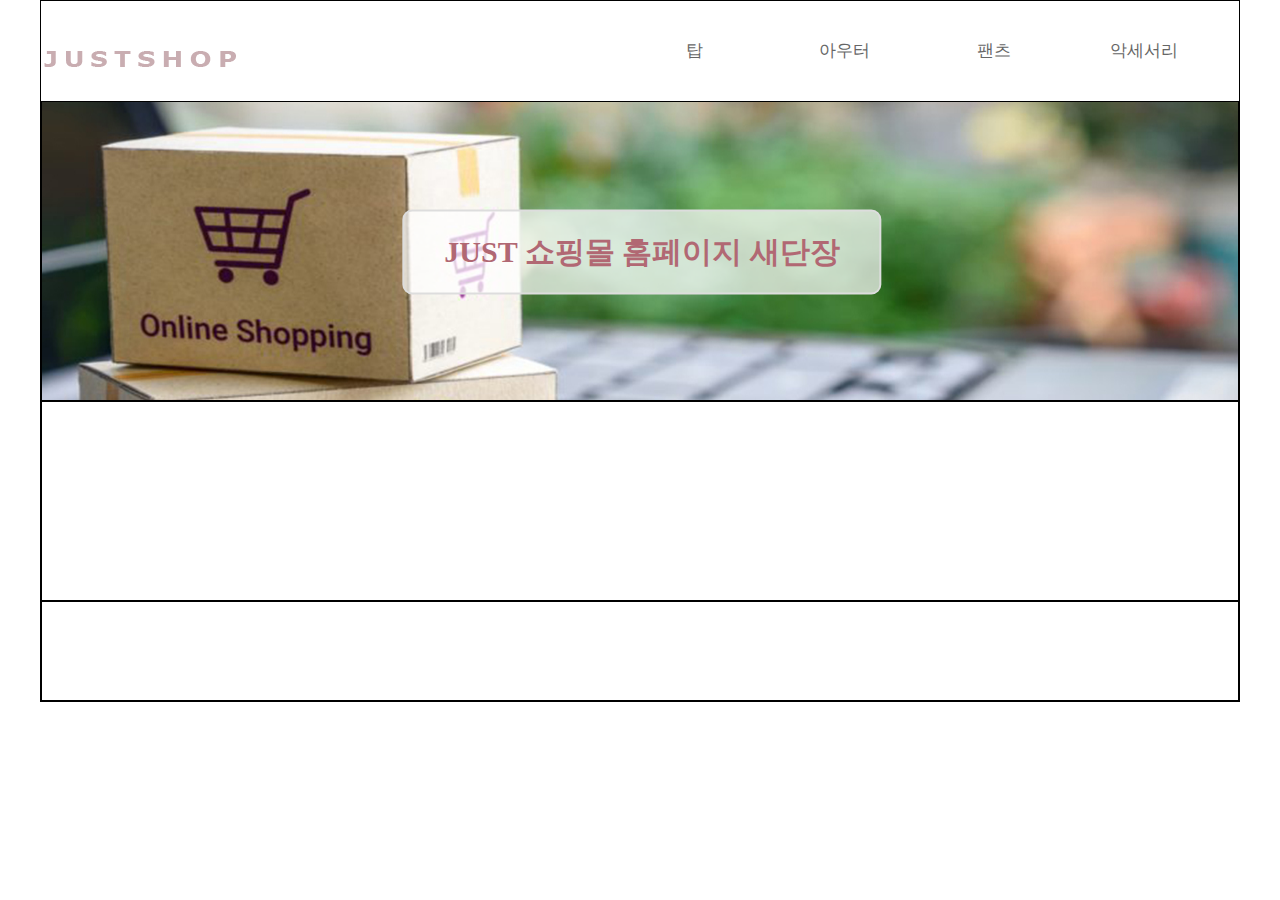
==== 풀이/index02.html @ ee585538 "0719_JustShop" ====
<!DOCTYPE html>
<html lang="ko">
<head>
    <meta charset="UTF-8">
    <!-- 6,7번 줄은 반응형 웹에서 적용되는 소스 -->
    <meta http-equiv="X-UA-Compatible" content="IE=edge">
    <meta name="viewport" content="width=device-width, initial-scale=1.0">
    <title>just shop 메인페이지</title>
    <link rel="stylesheet" href="style/style.css">
    <script src="lib/jquery-1.12.3.js"></script>
    <script src="script/script.js"></script>
</head>
<body>
    <div id="wrap">
        <header id="header" class="flexContainer">
            <div id="headerlogo">
                <a href="#"><img src="image/Header/headerLogo.png" alt="헤더로고"></a>
            </div> <!-- div#headerlogo -->

            <nav id="gnb">
                <ul id="mainMenu" class="flexContainer">
                    <li class="mainLi">
                        <a href="#">탑</a>
                        <ul class="subMenu">
                            <li class="subLi"><a href="#">블라우스</a></li>
                            <li class="subLi"><a href="#">티</a></li>
                            <li class="subLi"><a href="#">셔츠</a></li>
                            <li class="subLi"><a href="#">니트</a></li>
                        </ul>
                    </li>
                    <li class="mainLi">
                        <a href="#">아우터</a>
                        <ul class="subMenu">
                            <li class="subLi"><a href="#">자켓</a></li>
                            <li class="subLi"><a href="#">코트</a></li>
                            <li class="subLi"><a href="#">가디건</a></li>
                            <li class="subLi"><a href="#">머플러</a></li>
                        </ul>
                    </li>

                    <li class="mainLi">
                        <a href="#">팬츠</a>
                        <ul class="subMenu">
                            <li class="subLi"><a href="#">청바지</a></li>
                            <li class="subLi"><a href="#">짧은바지</a></li>
                            <li class="subLi"><a href="#">긴바지</a></li>
                            <li class="subLi"><a href="#">레깅스</a></li>
                        </ul>
                    </li>
                    <li class="mainLi">
                        <a href="#">악세서리</a>
                        <ul class="subMenu">
                            <li class="subLi"><a href="#">귀고리</a></li>
                            <li class="subLi"><a href="#">목걸이</a></li>
                            <li class="subLi"><a href="#">반지</a></li>
                            <li class="subLi"><a href="#">팔찌</a></li>
                        </ul>
                    </li>
                </ul>

            </nav> <!-- nav#gnb -->
        </header> <!-- header#header -->
        <div id="slide">
            <div id="shuttleFrame">
                <a href="#"><img src="image/Slide/img1.jpg" alt="갤러리이미지01" width="1200" height="300">
                    <span>JUST 쇼핑몰 홈페이지 새단장</span>
                </a>
                <a href="#"><img src="image/Slide/img2.jpg" alt="갤러리이미지02" width="1200" height="300">
                    <span>이달의 쇼핑 이벤트</span>
                </a>
                <a href="#"><img src="image/Slide/img3.jpg" alt="갤러리이미지03" width="1200" height="300">
                    <span>장바구니 할인 이벤트</span>
                </a>
            </div> <!-- div#shuttleFrame 애니메이션 대상 -->

        </div> <!-- div#slide -->
        <div id="contents"  class="flexContainer">
            
        </div> <!-- div#contents -->
        <footer id="footer"  class="flexContainer">
            
        </footer> <!-- footer#footer -->
        
    </div> <!-- div#wrap -->
</body>
</html>
---- 풀이/style/style.css ----
@charset "UTF-8";

/* reset 시작 */

* {
  color: #333;
  text-decoration: none;
  padding: 0;
  margin: 0;
  box-sizing: border-box;
}

body {
  background-color: #fff;
}

ul {
  list-style: none;
}

img {
  vertical-align: middle;
}

a:link {
  color: #666;
}

a:visited {
  color: #444;
}

a:hover {
  color: #555;
}

a:active {
  color: #666;
}

.flexContainer {
  display: flex;
}

/* reset 끝*/
/* div#wrap */

div#wrap {
  border: 1px solid #000;
  width: 1200px;
  margin: 0 auto;
}

/* div#wrap */

/* header#header */

header#header {
  height: 100px;
  /* border: 1px solid #000; */
  justify-content: space-between;
}

#header #headerlogo {
  height: 100px;
  line-height: 100px;
  /* border: 1px solid #000; */
}

/* nav#gnb */

#header #gnb {
  /* border: 1px solid #000; */
  margin-right: 20px;

  width: 62 0px;
}

#header #gnb ul#mainMenu {
  height: 100px;
  /* border: 1px solid #f80; */

  align-items: center;
}

#header #gnb a {
  font-size: 17px;
  width: 150px;
  height: 40px;
  text-align: center;
  line-height: 40px;

  /* border: 1px solid #aaa; */

  display: inline-block;
}

#header .mainLi:hover > a,
#header .subLi > a:hover {
  color: #fff;
  font-weight: bold;
  background-color: #c9adb1;
}

#header #gnb ul.subMenu {
  background-color: #fff;
  position: absolute;
  display: none;
  z-index: 1;
}

/* nav#gnb */

/* header#header */
/* div#slide */

div#slide {
  height: 300px;
  border: 1px solid #000;
  overflow: hidden;
}

#slide a {
  width: 1200px;
  height: 300px;
  display: inline-block;

  position: relative;
}

#slide span {
  font-size: 30px;
  font-weight: bold;
  color: #b16873;
  text-align: center;
  padding: 20px 40px;
  background-color: rgba(255, 255, 255, 0.7);
  border-radius: 10px;
  border: 2px solid #ddd;

  position: absolute;
  left: 50%;
  top: 50%;
  transform: translate(-50%, -50%);
}

/* div#slide */
/* div#contents */

div#contents {
  height: 200px;
  border: 1px solid #000;
}

/* div#contents */
/* footer#footer */

footer#footer {
  height: 100px;
  border: 1px solid #000;
}

/* footer#footer */
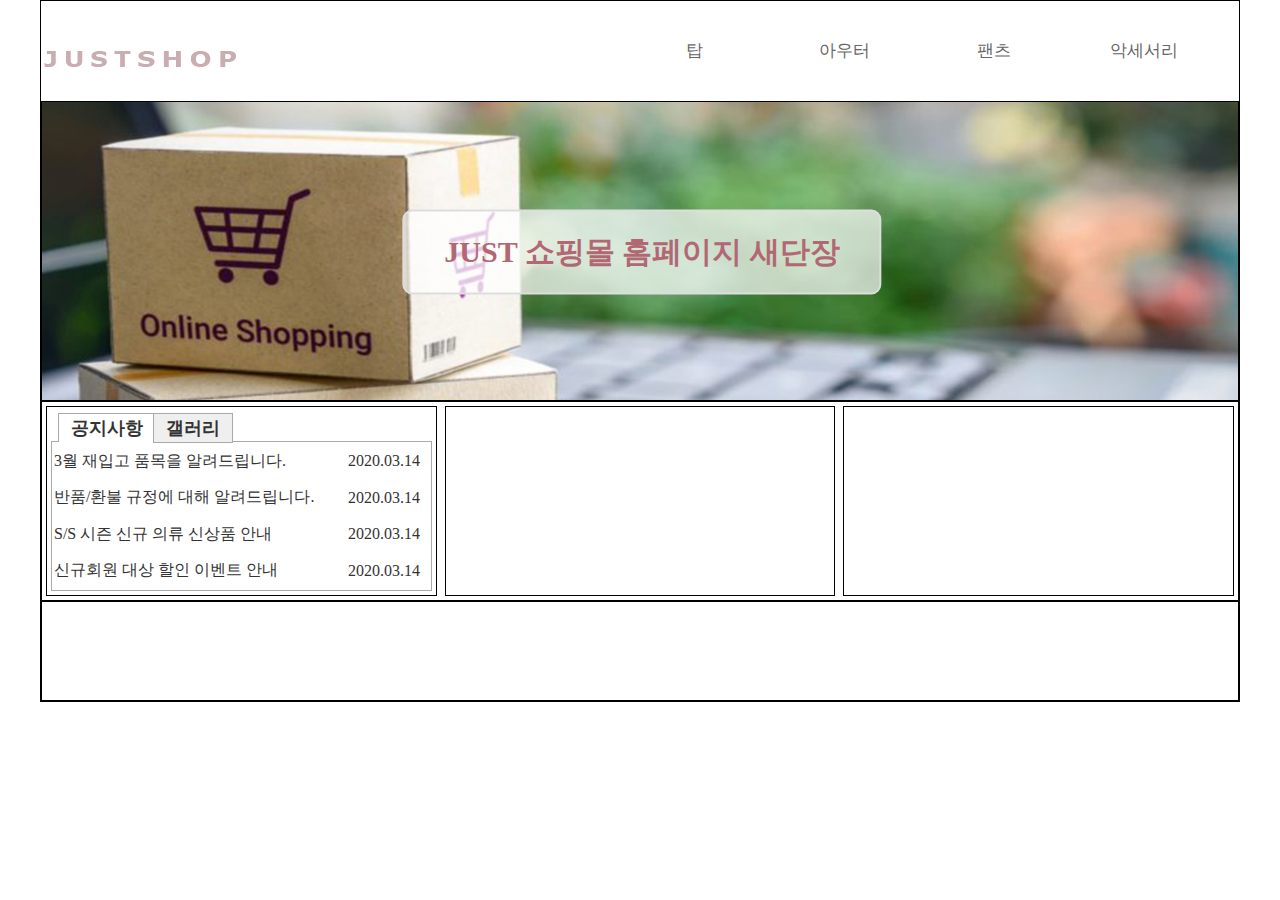
==== commit efcd2bc9: "멀티탭구현완료" ====
--- a/풀이/index02.html
+++ b/풀이/index02.html
@@ -75,12 +75,66 @@
 
         </div> <!-- div#slide -->
         <div id="contents"  class="flexContainer">
-            
+            <div id="bbs">
+                <button class="selected" data-link="bbsNoice">공지사항</button>
+                <button data-link="bbsGallery">갤러리</button>
+                <div class="tabContents" id="bbsNotice">
+                    <table>
+                        <tbody>
+                            <tr>
+                                <td>3월 재입고 품목을 알려드립니다.</td>
+                                <td>2020.03.14</td>
+                            </tr>
+                            <tr>
+                                <td>반품/환불 규정에 대해 알려드립니다.</td>
+                                <td>2020.03.14</td>
+                            </tr>
+                            <tr>
+                                <td>S/S 시즌 신규 의류 신상품 안내</td>
+                                <td>2020.03.14</td>
+                            </tr>
+                            <tr>
+                                <td>신규회원 대상 할인 이벤트 안내</td>
+                                <td>2020.03.14</td>
+                            </tr>
+                        </tbody>
+                    </table>
+                </div> <!-- div#bbsNotice -->
+                <div class="tabContents" id="bbsGallery">
+                    <table>
+                        <tbody>
+                            <tr>
+                                <td><a href="#"><img src="image/Contents/icon1.jpg" alt="갤러리이미지01"></a></td>
+                                <td><a href="#"><img src="image/Contents/icon2.jpg" alt="갤러리이미지02"></a></td>
+                                <td><a href="#"><img src="image/Contents/icon3.jpg" alt="갤러리이미지03"></a></td>
+                            </tr>
+                        </tbody>
+                    </table>
+                </div> <!-- bbsGallery -->
+            </div> <!-- div#bbs -->
+            <div id="banner">
+
+            </div> <!-- div#banner -->
+            <div id="shortcut">
+
+            </div> <!-- div#shortcut -->
         </div> <!-- div#contents -->
         <footer id="footer"  class="flexContainer">
             
         </footer> <!-- footer#footer -->
         
     </div> <!-- div#wrap -->
+
+    <div id="layerBG">
+        <div id="layerPopup">
+            <h1>이벤트 안내</h1>
+            <hr>
+            <p>안녕하세요! JUST쇼핑몰입니다.  <br>
+                고객님들의 성원에 보답하는 JUST쇼핑몰이 되고자<br>
+                신규회원 20% 할인 이벤트를 실시하고 있습니다.<br>
+                웹과 모바일 가입회원 대상이며, <br>
+                서비스만족을 위해 꾸준히 노력하겠습니다.</p>
+        </div>
+    </div>
 </body>
 </html>--- a/풀이/style/style.css
+++ b/풀이/style/style.css
@@ -152,6 +152,62 @@
   border: 1px solid #000;
 }
 
+#contents > div {
+  padding: 4px;
+  margin: 4px;
+  flex: 1;
+  border: 1px solid #000;
+}
+
+#contents #bbs button {
+  font-size: 18px;
+  font-weight: bold;
+  padding: 2px 12px;
+  cursor: pointer;
+  border: 1px solid #aaa;
+
+  position: relative;
+  top: 2px;
+}
+
+#contents #bbs button:first-child {
+  left: 7px;
+}
+
+#contents #bbs button.selected {
+  background-color: #fff;
+  border-bottom: #fff;
+}
+
+#contents #bbs div.tabContents {
+  border: 1px solid #aaa;
+}
+
+#contents #bbs table {
+  width: 100%;
+  height: 148px;
+  /* border: 1px solid #f80; */
+}
+
+#contents #bbs table td {
+  /* line-height: 30px; */
+  /* border: 1px solid #88f; */
+}
+
+#contents #bbs div#bbsNotice {
+  /* display: none; */
+}
+
+#contents #bbs div#bbsGallery {
+  display: none;
+  height: 148px;
+  text-align: center;
+}
+
+/* #contents #bbsGallery #td {
+  text-align: center;
+} */
+
 /* div#contents */
 /* footer#footer */
 
@@ -161,3 +217,7 @@
 }
 
 /* footer#footer */
+
+#layerBG {
+  display: none;
+}
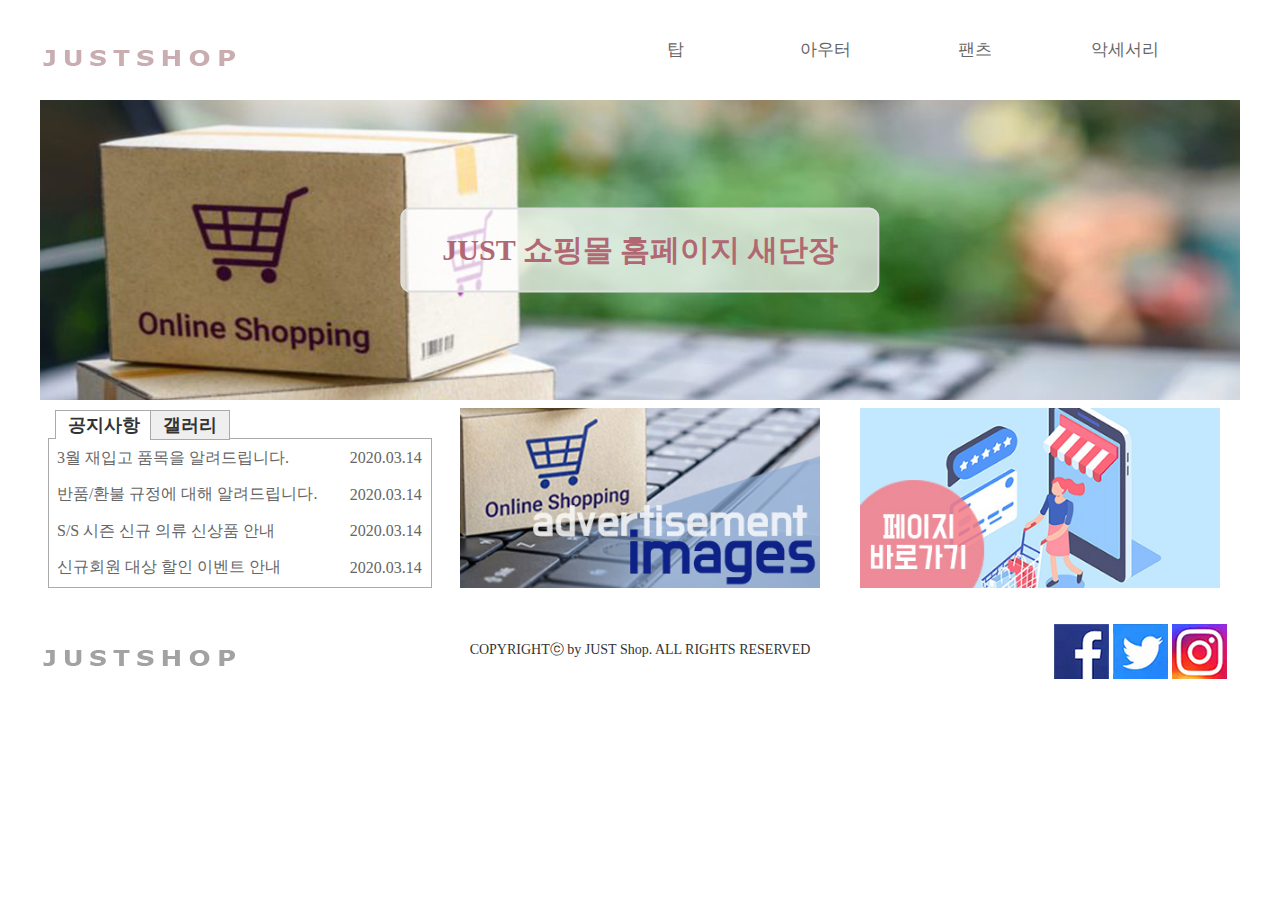
==== commit 0c52a654: "작업완료" ====
--- a/풀이/index02.html
+++ b/풀이/index02.html
@@ -76,26 +76,26 @@
         </div> <!-- div#slide -->
         <div id="contents"  class="flexContainer">
             <div id="bbs">
-                <button class="selected" data-link="bbsNoice">공지사항</button>
+                <button class="selected" data-link="bbsNotice">공지사항</button>
                 <button data-link="bbsGallery">갤러리</button>
                 <div class="tabContents" id="bbsNotice">
                     <table>
                         <tbody>
-                            <tr>
-                                <td>3월 재입고 품목을 알려드립니다.</td>
-                                <td>2020.03.14</td>
+                            <tr id="popupPoint">
+                                <td><a href="#">3월 재입고 품목을 알려드립니다.</a></td>
+                                <td><a href="#">2020.03.14</a></td>
                             </tr>
                             <tr>
-                                <td>반품/환불 규정에 대해 알려드립니다.</td>
-                                <td>2020.03.14</td>
+                                <td><a href="#">반품/환불 규정에 대해 알려드립니다.</a></td>
+                                <td><a href="#">2020.03.14</a></td>
                             </tr>
                             <tr>
-                                <td>S/S 시즌 신규 의류 신상품 안내</td>
-                                <td>2020.03.14</td>
+                                <td><a href="#">S/S 시즌 신규 의류 신상품 안내</a></td>
+                                <td><a href="#">2020.03.14</a></td>
                             </tr>
                             <tr>
-                                <td>신규회원 대상 할인 이벤트 안내</td>
-                                <td>2020.03.14</td>
+                                <td><a href="#">신규회원 대상 할인 이벤트 안내</a></td>
+                                <td><a href="#">2020.03.14</a></td>
                             </tr>
                         </tbody>
                     </table>
@@ -113,18 +113,31 @@
                 </div> <!-- bbsGallery -->
             </div> <!-- div#bbs -->
             <div id="banner">
-
+                    <a href="#"><img src="image/Contents/banner.jpg" alt="배너이미지" width="360"></a>
             </div> <!-- div#banner -->
             <div id="shortcut">
-
+                <a href="#"><img src="image/Contents/shortcut.jpg" alt="바로가기이미지" width="360"></a>
             </div> <!-- div#shortcut -->
         </div> <!-- div#contents -->
         <footer id="footer"  class="flexContainer">
-            
+            <div id="footerLogo">
+                <a href="#"><img src="image/Footer/footerLogo.png" alt="푸터로고이미지"></a>
+            </div>
+            <!-- div#footerlogo -->
+            <div id="copyright">
+                COPYRIGHTⓒ by JUST Shop. ALL RIGHTS RESERVED
+            </div>
+            <!-- div#copyright -->
+            <div id="snsArea">
+                <a href="#"><img src="image/Footer/sns1.jpg" alt="페이스북바로가기"></a>
+                <a href="#"><img src="image/Footer/sns2.jpg" alt="트위터바로가기"></a>
+                <a href="#"><img src="image/Footer/sns3.jpg" alt="인스타그램바로가기"></a>
+            </div>
+            <!-- div#snsArea -->
         </footer> <!-- footer#footer -->
         
     </div> <!-- div#wrap -->
-
+    <!-- div#layerBG 레이어팝업 시작 -->
     <div id="layerBG">
         <div id="layerPopup">
             <h1>이벤트 안내</h1>
@@ -134,7 +147,11 @@
                 신규회원 20% 할인 이벤트를 실시하고 있습니다.<br>
                 웹과 모바일 가입회원 대상이며, <br>
                 서비스만족을 위해 꾸준히 노력하겠습니다.</p>
-        </div>
-    </div>
+                <div id="closeBtnArea">
+                    <button type="button">닫기</button>
+                </div>
+        </div> <!-- div#layerPopup -->
+    </div> <!-- div#layerBG -->
+    <!-- div#layerBG 레이어팝업 끝 -->
 </body>
 </html>--- a/풀이/style/style.css
+++ b/풀이/style/style.css
@@ -42,11 +42,22 @@
   display: flex;
 }
 
+/* IE 구버전에서 동일한 출력효과 구현 */
+header,
+nav,
+main,
+footer,
+section,
+article,
+aside {
+  display: block;
+}
+
 /* reset 끝*/
 /* div#wrap */
 
 div#wrap {
-  border: 1px solid #000;
+  /* border: 1px solid #000; */
   width: 1200px;
   margin: 0 auto;
 }
@@ -73,7 +84,7 @@
   /* border: 1px solid #000; */
   margin-right: 20px;
 
-  width: 62 0px;
+  width: 620px;
 }
 
 #header #gnb ul#mainMenu {
@@ -116,7 +127,7 @@
 
 div#slide {
   height: 300px;
-  border: 1px solid #000;
+  /* border: 1px solid #000; */
   overflow: hidden;
 }
 
@@ -149,15 +160,17 @@
 
 div#contents {
   height: 200px;
-  border: 1px solid #000;
+  /* border: 1px solid #000; */
 }
 
 #contents > div {
   padding: 4px;
   margin: 4px;
   flex: 1;
-  border: 1px solid #000;
-}
+  /* border: 1px solid #000; */
+}
+
+/* div#bbs 시작 */
 
 #contents #bbs button {
   font-size: 18px;
@@ -189,13 +202,12 @@
   /* border: 1px solid #f80; */
 }
 
-#contents #bbs table td {
-  /* line-height: 30px; */
-  /* border: 1px solid #88f; */
-}
-
-#contents #bbs div#bbsNotice {
-  /* display: none; */
+/* #contents #bbs div#bbsNotice {
+  display: none;
+} */
+
+#contents #bbs div#bbsNotice td {
+  padding-left: 6px;
 }
 
 #contents #bbs div#bbsGallery {
@@ -204,20 +216,94 @@
   text-align: center;
 }
 
-/* #contents #bbsGallery #td {
-  text-align: center;
-} */
+/* div#bbs 끝*/
+/* div#banner, div#shortcut 시작 */
+
+div#banner,
+div#shortcut {
+  text-align: center;
+}
+
+/* div#banner, div#shortcut 끝 */
 
 /* div#contents */
 /* footer#footer */
 
 footer#footer {
   height: 100px;
-  border: 1px solid #000;
+  /* border: 1px solid #000; */
+}
+
+#footer > div {
+  /* border: 1px solid #000; */
+  height: 100px;
+  line-height: 100px;
+  text-align: center;
+}
+
+#footer div#footerLogo,
+#footer div#snsArea {
+  width: 200px;
+}
+
+#footer div#copyright {
+  flex: 1;
+  font-size: 14px;
 }
 
 /* footer#footer */
 
+/* 레이어팝업 시작 */
+tr#popupPoint {
+  cursor: pointer;
+}
+
 #layerBG {
+  width: 100%;
+  height: 100%;
+  background-color: rgba(255, 255, 255, 0);
+
+  position: absolute;
+  left: 0;
+  top: 0;
   display: none;
 }
+
+#layerPopup {
+  padding: 20px 60px;
+  border: 2px solid #aaa;
+  border-radius: 10px;
+  background-color: #fff;
+
+  position: absolute;
+  top: 50%;
+  left: 50%;
+  transform: translate(-50%, -50%);
+}
+
+#layerBG h1 {
+  margin: 15px;
+}
+
+#layerBG p {
+  margin-top: 15px;
+  font-size: 1.2em;
+  line-height: 1.8em;
+}
+
+#closeBtnArea {
+  margin: 20px 20px 0;
+  text-align: right;
+}
+
+#layerBG button {
+  font-size: 20px;
+  font-weight: bold;
+  padding: 2px 20px;
+
+  background-color: #fff;
+  border: 1px solid #aaa;
+  cursor: pointer;
+}
+
+/* 레이어팝업 끝 */
